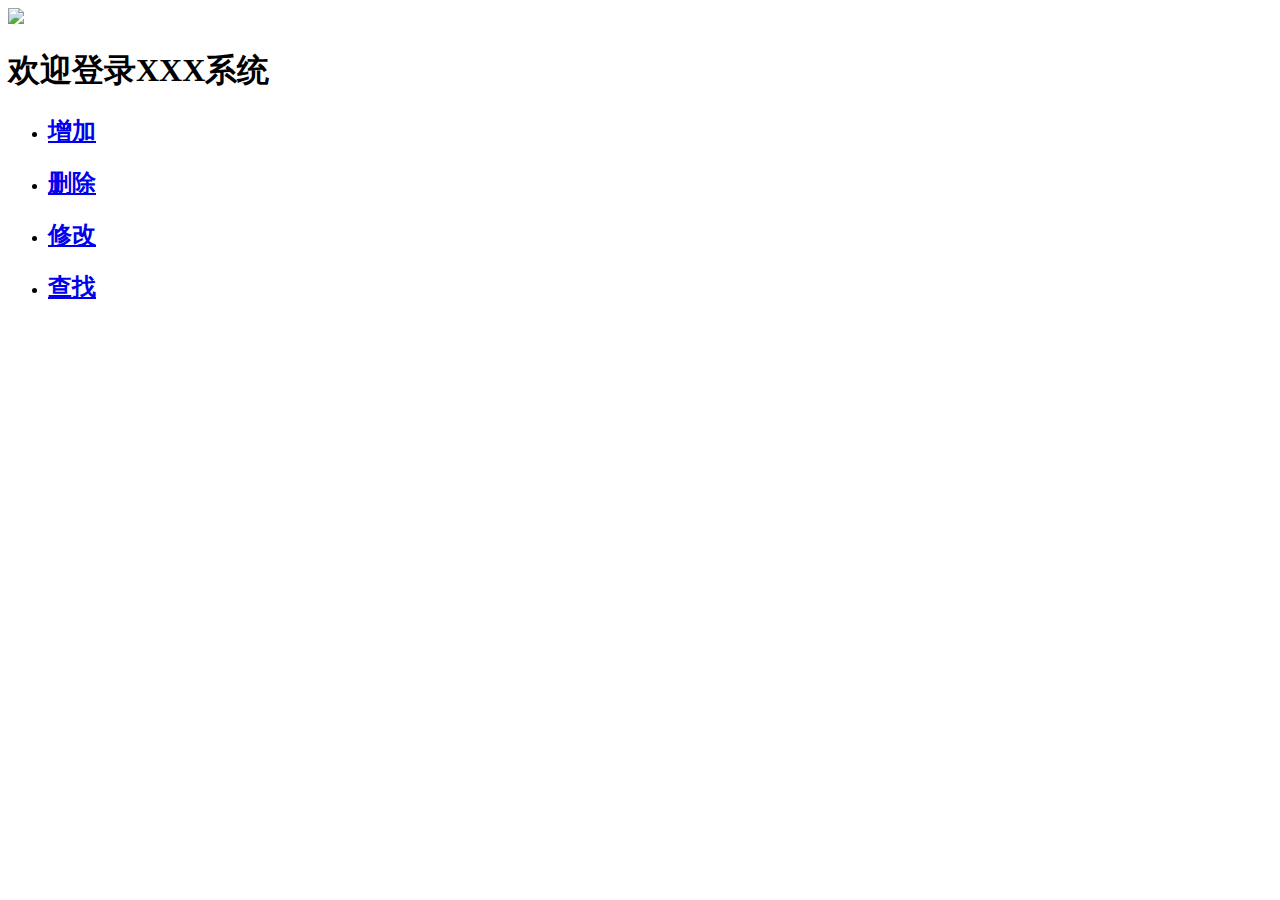
==== src/main/resources/templates/index.html @ 0cfca225 "更新了增加提交文件的功能，数据库中只保存数据名字（主键），文件名字，文件保存的地址，文件上传时间，以及文件的总大小，随后后端返回地址给前端，在前端的控制台中打印所有信息，但存在更新数据前没有进行主键判" ====
<!DOCTYPE html>
<script>
	var username="[[${username1}]]";

	window.onload= function (message){
		alert("欢迎使用数据交换系统，"+username);
	}
</script>
<html>
	<head>
		<meta charset="UTF-8">
		<title>功能页面</title>
		<link rel="shortcut icon" href="img/favicon1.ico" />
		<link rel="stylesheet" type="text/css" href="css/base.css" />
		<link rel="stylesheet" type="text/css" href="css/common.css"/>
		<link rel="stylesheet" type="text/css" href="css/choice.css"/>
	</head>
	<body>
		<header class="w">
			<div class="log">
				<a href="index.html"><img src="img/logo1.png" /></a>
			</div>
		</header>
		<div class="choice w">
			<h1>欢迎登录XXX系统</h1>
			<ul class="clearfix">
				<li>
					<a href="/add">
						<h2>增加</h2>
					</a>
				</li>
				<li>
					<a href="/remove">
						<h2>删除</h2>
					</a>
				</li>
				<li>
					<a href="modify.html">
						<h2>修改</h2>
					</a>
				</li>
				<li>
					<a href="search.html">
						<h2>查找</h2>
					</a>
				</li>
			</ul>
		</div>
	</body>
</html>
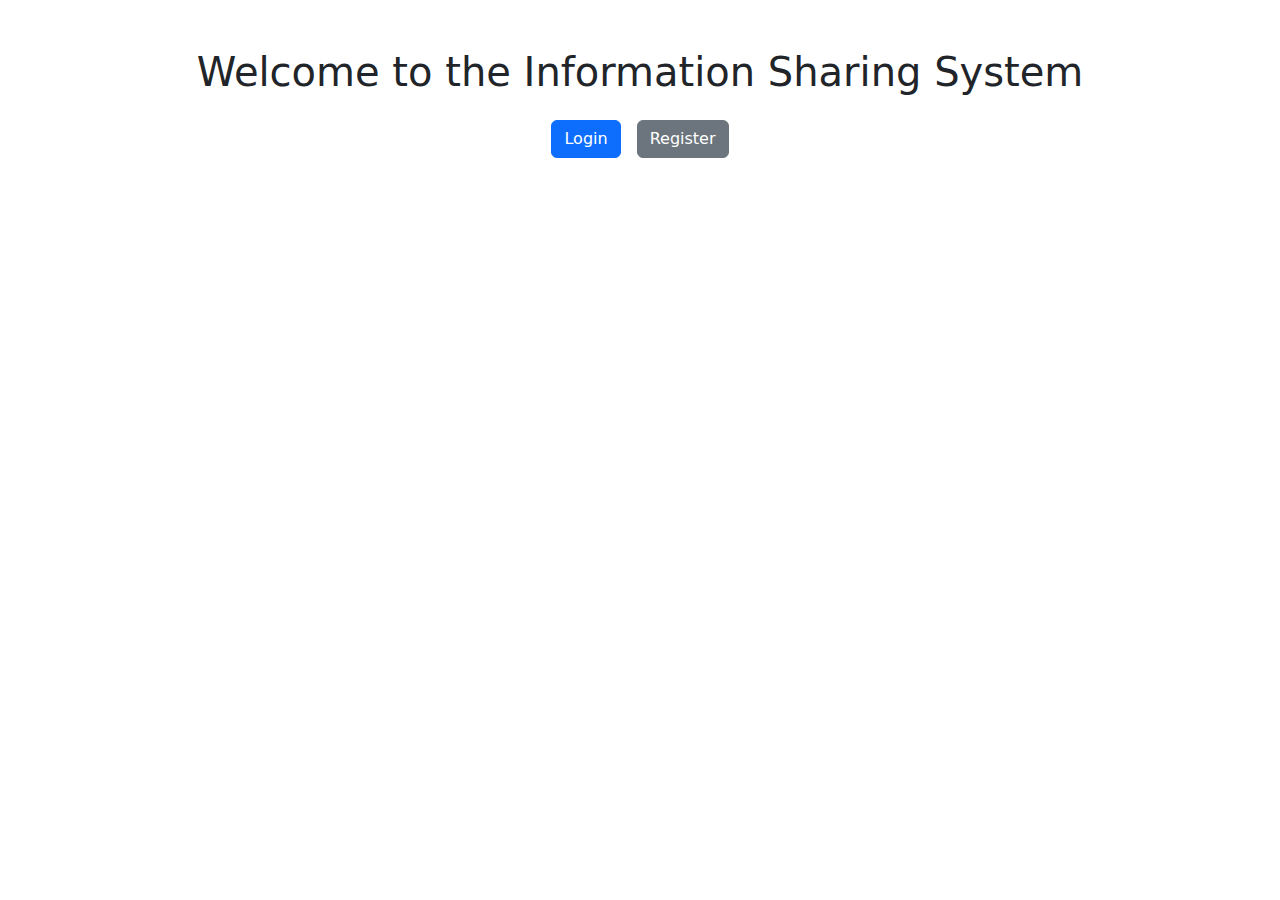
==== commit f27b6e10: "1" ====
--- a/src/main/resources/templates/index.html
+++ b/src/main/resources/templates/index.html
@@ -1,50 +1,18 @@
 <!DOCTYPE html>
-<script>
-	var username="[[${username1}]]";
-
-	window.onload= function (message){
-		alert("欢迎使用数据交换系统，"+username);
-	}
-</script>
-<html>
-	<head>
-		<meta charset="UTF-8">
-		<title>功能页面</title>
-		<link rel="shortcut icon" href="img/favicon1.ico" />
-		<link rel="stylesheet" type="text/css" href="css/base.css" />
-		<link rel="stylesheet" type="text/css" href="css/common.css"/>
-		<link rel="stylesheet" type="text/css" href="css/choice.css"/>
-	</head>
-	<body>
-		<header class="w">
-			<div class="log">
-				<a href="index.html"><img src="img/logo1.png" /></a>
-			</div>
-		</header>
-		<div class="choice w">
-			<h1>欢迎登录XXX系统</h1>
-			<ul class="clearfix">
-				<li>
-					<a href="/add">
-						<h2>增加</h2>
-					</a>
-				</li>
-				<li>
-					<a href="/remove">
-						<h2>删除</h2>
-					</a>
-				</li>
-				<li>
-					<a href="modify.html">
-						<h2>修改</h2>
-					</a>
-				</li>
-				<li>
-					<a href="search.html">
-						<h2>查找</h2>
-					</a>
-				</li>
-			</ul>
-		</div>
-	</body>
-</html>
+<html lang="en">
+<head>
+    <meta charset="UTF-8">
+    <meta name="viewport" content="width=device-width, initial-scale=1.0">
+    <title>Information Sharing System</title>
+    <link rel="stylesheet" href="https://cdn.jsdelivr.net/npm/bootstrap@5.3.0/dist/css/bootstrap.min.css">
+</head>
+<body>
+    <div class="container mt-5">
+        <h1 class="text-center">Welcome to the Information Sharing System</h1>
+        <div class="d-flex justify-content-center mt-4">
+            <a href="login.html" class="btn btn-primary me-3">Login</a>
+            <a href="register.html" class="btn btn-secondary">Register</a>
+        </div>
+    </div>
+</body>
+</html>